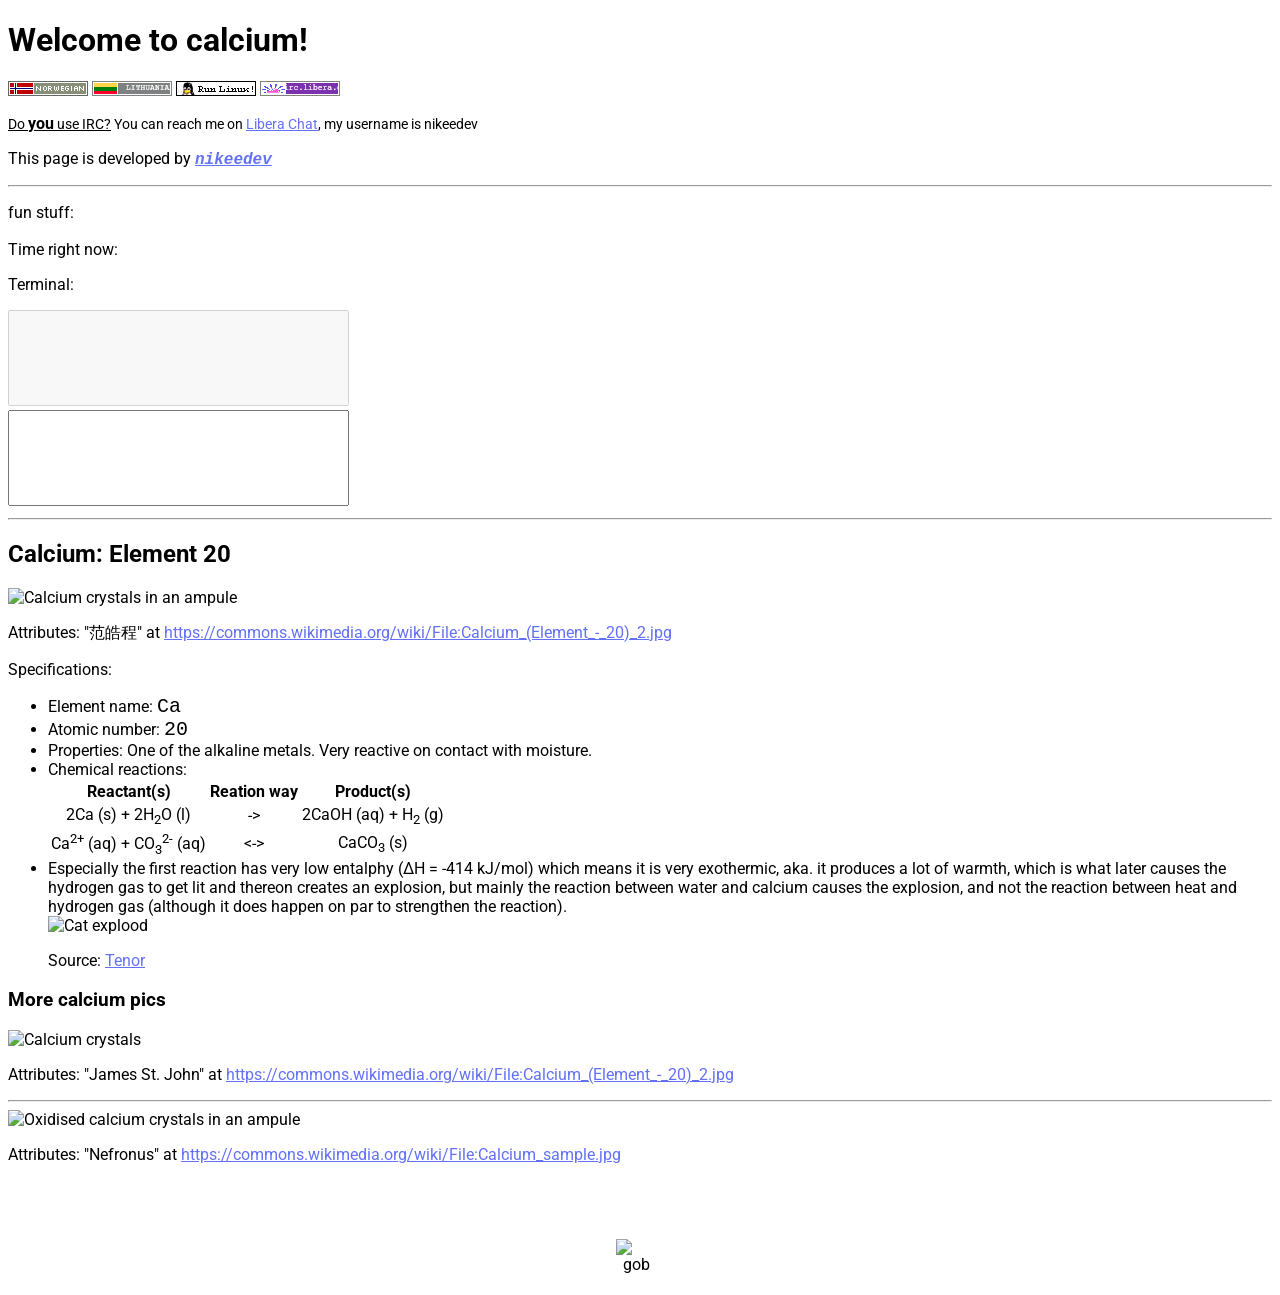
==== about.html @ b08d67dd "'update'" ====
<!DOCTYPE html>

<html lang="en">
    <head>
        <title>calcium</title>
        <meta charset="utf-8">
        <meta name="viewport" content="width=device-width, initial-scale=1.0" />
        
        <link rel="stylesheet" href="style.css">

        <meta property="og:title" content="calcium" />
        <meta name="og:description" content="calcium is a cool metal.">
        <meta property="og:url" content="http://calcium.inf105.org/about.html" />
        <meta property="og:image" content="https://thumb.wikimedia.org/wikipedia/commons/thumb/3/32/Calcium_%28Element_-_20%29_2.jpg/1920px-Calcium_%28Element_-_20%29_2.jpg" />
        <meta property="og:image:height" content="500" />
        <meta property="og:image:weight" content="500" />


    </head>

    <body>
        <!-- Web badges :DD --> 
        <h1>Welcome to calcium!</h1>
        <img alt="norwegian website" src="[data-uri]">
        <img alt="lithuanian website" src="lit.gif">
        <img alt="run linux!" src="[data-uri]">
        <img alt="irc.libera.chat" src="irc.gif">
	<p style="font-size: 14px;"><span style="text-decoration:underline;">Do <span style="font-weight: bolder; font-size: 16px;">you</span> use IRC?</span> You can reach me on <a href="https://libera.chat">Libera Chat</a>, my username is nikeedev</p>
	<p style="font-size: 16px;">This page is developed by <em style="font-family: monospace; font-weight: bolder;"><a href="https://nikee.dev">nikeedev</a></em></p>

	<hr>
	<p>fun stuff:</p>
	<p>Time right now: <span id="time"></span></p>
	
	<p>Terminal:</p> 

    <textarea id="out" rows="6" cols="40" style="overflow: auto;" disabled></textarea>
    <br>
	<textarea id="terminal" rows="6" cols="40" style="overflow: auto;"></textarea>
	
	<!-- <p>Fancy font thingy: <br><span id="fancy">antidissetablishmentarianism</span></p> -->
	<hr>


        <h2>Calcium: Element 20</h2> 
        <img alt="Calcium crystals in an ampule" src="https://thumb.wikimedia.org/wikipedia/commons/thumb/1/17/Calcium_crystals_in_ampoule_cropped.jpg/1920px-Calcium_crystals_in_ampoule_cropped.jpg" width="250">
        <p>Attributes: "&#x8303;&#x7693;&#x7A0B;" at <a href="https://commons.wikimedia.org/wiki/File:Calcium_crystals_in_ampoule_cropped.jpg">https://commons.wikimedia.org/wiki/File:Calcium_(Element_-_20)_2.jpg</a></p> 
        <p>Specifications:</p>
        <ul>
            <li>Element name: <span style="font-family: monospace;font-size: 20px;">Ca</span></li>
            <li>Atomic number: <span style="font-family: monospace;font-size: 20px;">20</span></li>
            <li>Properties: One of the alkaline metals. Very reactive on contact with moisture.</li>
            <li>Chemical reactions:
                <table style="text-align: center;">
                    <thead>
                        <tr>
                            <th>Reactant(s)</th>
                            <th>Reation way</th>
                            <th>Product(s)</th>
                        </tr>
                    </thead>
                    <tbody>
                        <tr>
                            <td>2Ca (s) + 2H<sub>2</sub>O (l)</td>
                            <td>-&gt;</td>
                            <td>2CaOH (aq) + H<sub>2</sub> (g)</td>
                        </tr>
                        <tr>
                            <td>Ca<sup>2+</sup> (aq) + CO<sub>3</sub><sup>2-</sup> (aq)</td>
                            <td>&lt;-&gt;</td>
                            <td>CaCO<sub>3</sub> (s)</td>
                        </tr>
                    </tbody>
                </table>
            </li> 
            <li>
                Especially the first reaction has very low entalphy (ΔH = -414 kJ/mol) which means it is very exothermic, aka. it produces a lot of warmth, which is what later causes the hydrogen gas to get lit and thereon creates an explosion, but mainly the reaction between water and calcium causes the explosion, and not the reaction between heat and hydrogen gas (although it does happen on par to strengthen the reaction).
                <br>
                <img src="https://i.giphy.com/tZmrqsqclG6ORPxC2l.webp" alt="Cat explood" width="200">
                <p>Source: <a href="https://tenor.com/en-GB/view/cat-cats-explosion-explodes-cat-explodes-gif-10131775219258044191">Tenor</a></p>
            </li>
        </ul>

        <h3>More calcium pics</h3>
        <img alt="Calcium crystals" src="https://thumb.wikimedia.org/wikipedia/commons/thumb/3/32/Calcium_%28Element_-_20%29_2.jpg/1920px-Calcium_%28Element_-_20%29_2.jpg" width=400>
        <p>Attributes: "James St. John" at <a href="https://commons.wikimedia.org/wiki/File:Calcium_(Element_-_20)_2.jpg">https://commons.wikimedia.org/wiki/File:Calcium_(Element_-_20)_2.jpg</a></p>
        <hr>
        <img alt="Oxidised calcium crystals in an ampule" src="https://thumb.wikimedia.org/wikipedia/commons/thumb/2/27/Calcium_sample.jpg/1920px-Calcium_sample.jpg" width=400>
        <p>Attributes: "Nefronus" at <a href="https://commons.wikimedia.org/wiki/File:Calcium_sample.jpg">https://commons.wikimedia.org/wiki/File:Calcium_sample.jpg</a></p>
	
	<br>
	<img id="gob" alt="gob" src="https://cdn.discordapp.com/emojis/1170029972740640778.webp?size=160&animated=true" width=40>
	<script src="main.js"></script>
    </body>
</html>
---- style.css ----
@import url('https://fonts.googleapis.com/css2?family=Roboto:ital,wght@0,100..900;1,100..900&display=swap');
@import url('https://fonts.googleapis.com/css2?family=Roboto+Mono:ital,wght@0,100..700;1,100..700&family=Roboto:ital,wght@0,100..900;1,100..900&display=swap');

/*
@import url('https://fonts.googleapis.com/css2?family=Ballet:opsz@16..72&family=Herr+Von+Muellerhoff&family=Hurricane&family=Mea+Culpa&family=Miss+Fajardose&family=Monsieur+La+Doulaise&family=Mr+De+Haviland&family=Mrs+Saint+Delafield&family=Ruthie&family=WindSong:wght@400;500&display=swap');
*/

:root {
    --main-color: #6271f7;
    --back-color: #79bfe8;
    --bottom-color: var(--back-color);
    --top-color: var(--main-color);
    --text-color: var(--main-color);
    --name: var(--back-color);
    --link-color: var(--main-color);
    --link-menubar: var(--back-color);
}

html {
    /*color: var(--main-color);*/
    /*background-color: var(--back-color);*/
    font-family: "Roboto", sans-serif;
}

a:any-link {
    color: var(--main-color);
}


#time {
	font-weight: bold;
	color: var(--main-color);
	font-family: "Roboto Mono";
}

#fancy {
	font-size: 20px;
	font-style: italic;

	margin: 50px;
}

#gob {
        position: absolute;
        left: 45vw;
        text-align: center;

        margin: 20px;
	padding: 20px;
} 

#terminal, #out {
	resize: none;
}

#out {

}
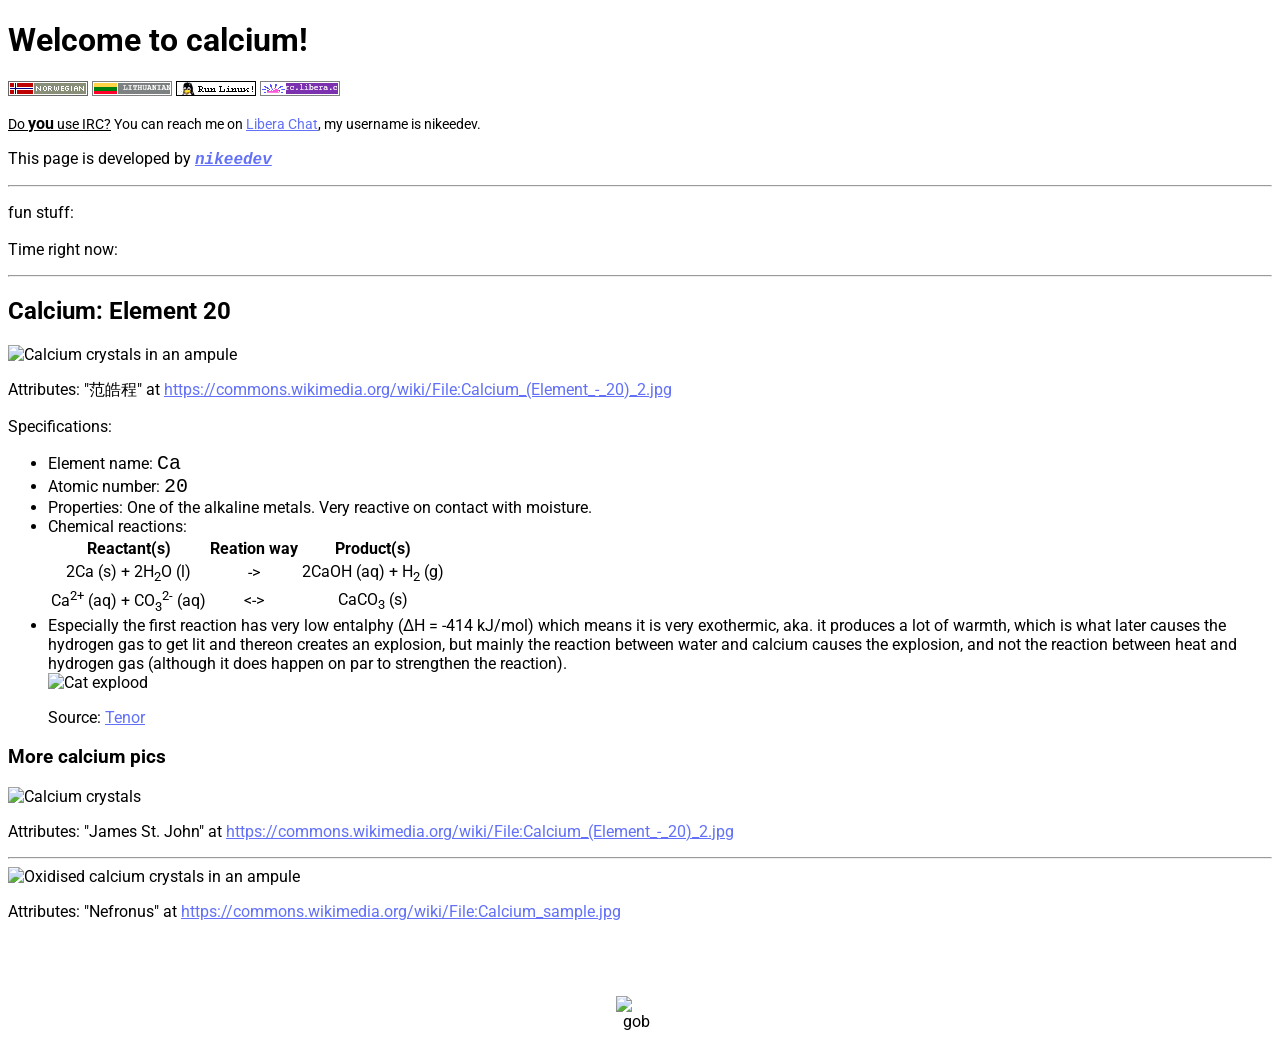
==== commit c731b786: "'update'" ====
--- a/about.html
+++ b/about.html
@@ -21,25 +21,25 @@
     <body>
         <!-- Web badges :DD --> 
         <h1>Welcome to calcium!</h1>
-        <img alt="norwegian website" src="[data-uri]">
+        <img alt="norwegian website" src="nor.gif">
         <img alt="lithuanian website" src="lit.gif">
-        <img alt="run linux!" src="[data-uri]">
+        <img alt="run linux!" src="linux.png">
         <img alt="irc.libera.chat" src="irc.gif">
-	<p style="font-size: 14px;"><span style="text-decoration:underline;">Do <span style="font-weight: bolder; font-size: 16px;">you</span> use IRC?</span> You can reach me on <a href="https://libera.chat">Libera Chat</a>, my username is nikeedev</p>
-	<p style="font-size: 16px;">This page is developed by <em style="font-family: monospace; font-weight: bolder;"><a href="https://nikee.dev">nikeedev</a></em></p>
 
-	<hr>
-	<p>fun stuff:</p>
-	<p>Time right now: <span id="time"></span></p>
-	
-	<p>Terminal:</p> 
+        <p style="font-size: 14px;"><span style="text-decoration:underline;">Do <b style="font-size: 16px;">you</b> use IRC?</span> You can reach me on <a href="https://libera.chat">Libera Chat</a>, my username is nikeedev.</p>
+        <p style="font-size: 16px;">This page is developed by <em style="font-family: monospace; font-weight: bolder;"><a href="https://nikee.dev">nikeedev</a></em></p>
 
-    <textarea id="out" rows="6" cols="40" style="overflow: auto;" disabled></textarea>
-    <br>
-	<textarea id="terminal" rows="6" cols="40" style="overflow: auto;"></textarea>
-	
-	<!-- <p>Fancy font thingy: <br><span id="fancy">antidissetablishmentarianism</span></p> -->
-	<hr>
+        <hr>
+        <p>fun stuff:</p>
+        <p>Time right now: <span id="time"></span></p>
+        
+        <!-- <p>Terminal:</p> 
+
+        <textarea id="out" rows="6" cols="40" style="overflow: auto;" disabled></textarea>
+        <br>
+        <textarea id="terminal" rows="6" cols="40" style="overflow: auto;"></textarea>-->
+    	<!-- <p>Fancy font thingy: <br><span id="fancy">antidissetablishmentarianism</span></p> -->
+	    <hr>
 
 
         <h2>Calcium: Element 20</h2> 
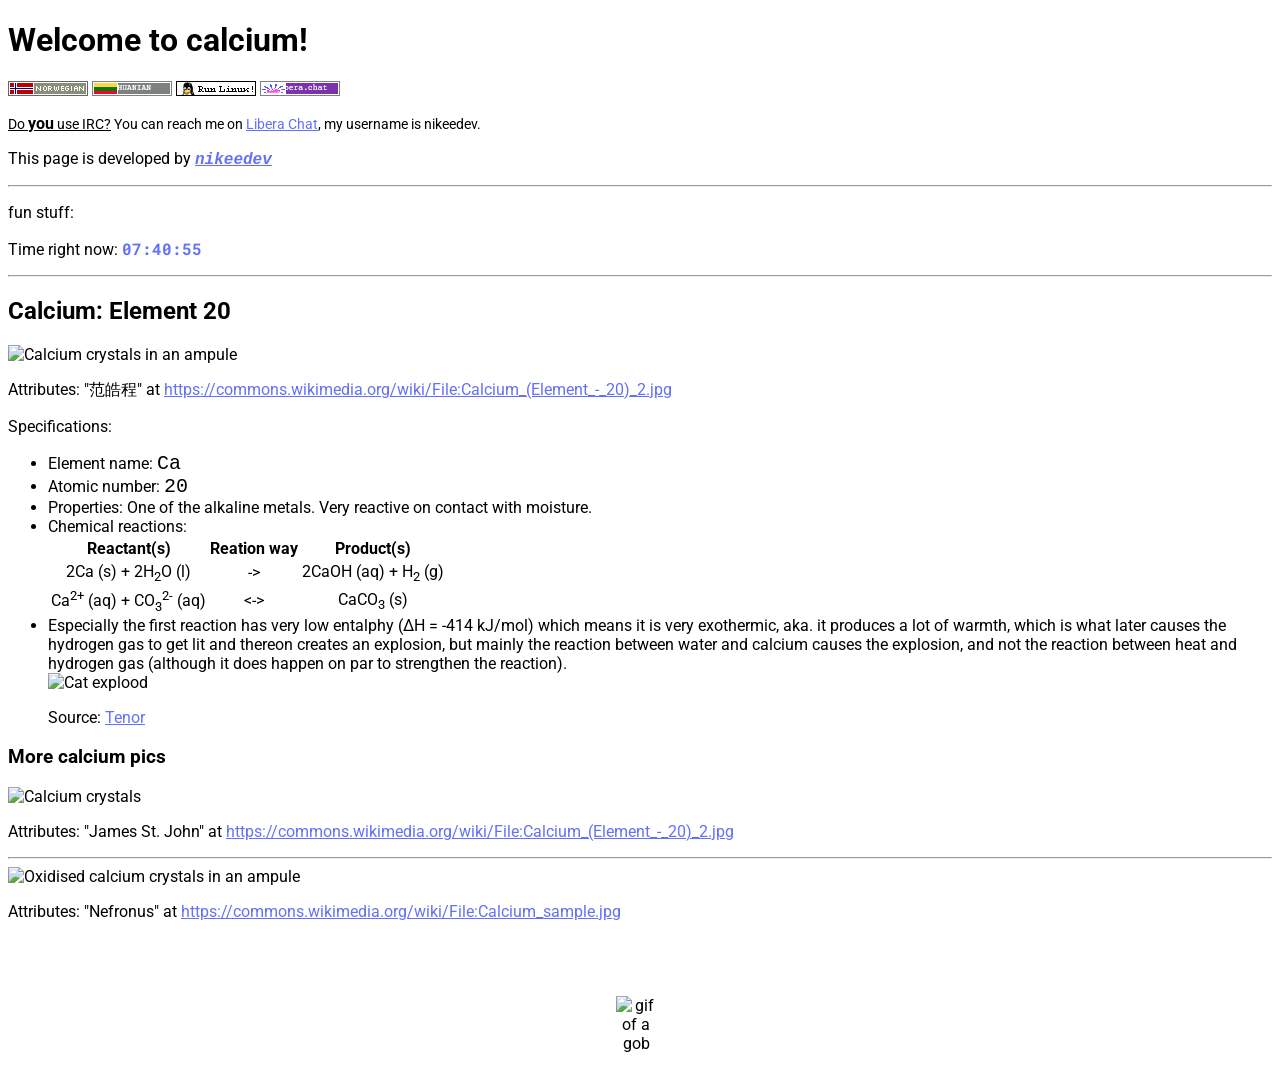
==== commit 79470319: "'update'" ====
--- a/about.html
+++ b/about.html
@@ -8,10 +8,12 @@
         
         <link rel="stylesheet" href="style.css">
 
+        <link rel="icon" href="assets/calcium.ico">
+
         <meta property="og:title" content="calcium" />
         <meta name="og:description" content="calcium is a cool metal.">
         <meta property="og:url" content="http://calcium.inf105.org/about.html" />
-        <meta property="og:image" content="https://thumb.wikimedia.org/wikipedia/commons/thumb/3/32/Calcium_%28Element_-_20%29_2.jpg/1920px-Calcium_%28Element_-_20%29_2.jpg" />
+        <meta property="og:image" content="https://calcium.inf105.org/assets/calcium.png" />
         <meta property="og:image:height" content="500" />
         <meta property="og:image:weight" content="500" />
 
@@ -21,10 +23,10 @@
     <body>
         <!-- Web badges :DD --> 
         <h1>Welcome to calcium!</h1>
-        <img alt="norwegian website" src="nor.gif">
-        <img alt="lithuanian website" src="lit.gif">
-        <img alt="run linux!" src="linux.png">
-        <img alt="irc.libera.chat" src="irc.gif">
+        <img alt="norwegian website" src="assets/nor.gif">
+        <img alt="lithuanian website" src="assets/lit.gif">
+        <img alt="run linux!" src="assets/linux.png">
+        <img alt="irc.libera.chat" src="assets/irc.gif">
 
         <p style="font-size: 14px;"><span style="text-decoration:underline;">Do <b style="font-size: 16px;">you</b> use IRC?</span> You can reach me on <a href="https://libera.chat">Libera Chat</a>, my username is nikeedev.</p>
         <p style="font-size: 16px;">This page is developed by <em style="font-family: monospace; font-weight: bolder;"><a href="https://nikee.dev">nikeedev</a></em></p>
@@ -89,7 +91,7 @@
         <p>Attributes: "Nefronus" at <a href="https://commons.wikimedia.org/wiki/File:Calcium_sample.jpg">https://commons.wikimedia.org/wiki/File:Calcium_sample.jpg</a></p>
 	
 	<br>
-	<img id="gob" alt="gob" src="https://cdn.discordapp.com/emojis/1170029972740640778.webp?size=160&animated=true" width=40>
+	<img id="gob" alt="gif of a gob" src="https://cdn.discordapp.com/emojis/1170029972740640778.webp?size=160&animated=true" width=40>
 	<script src="main.js"></script>
     </body>
 </html>
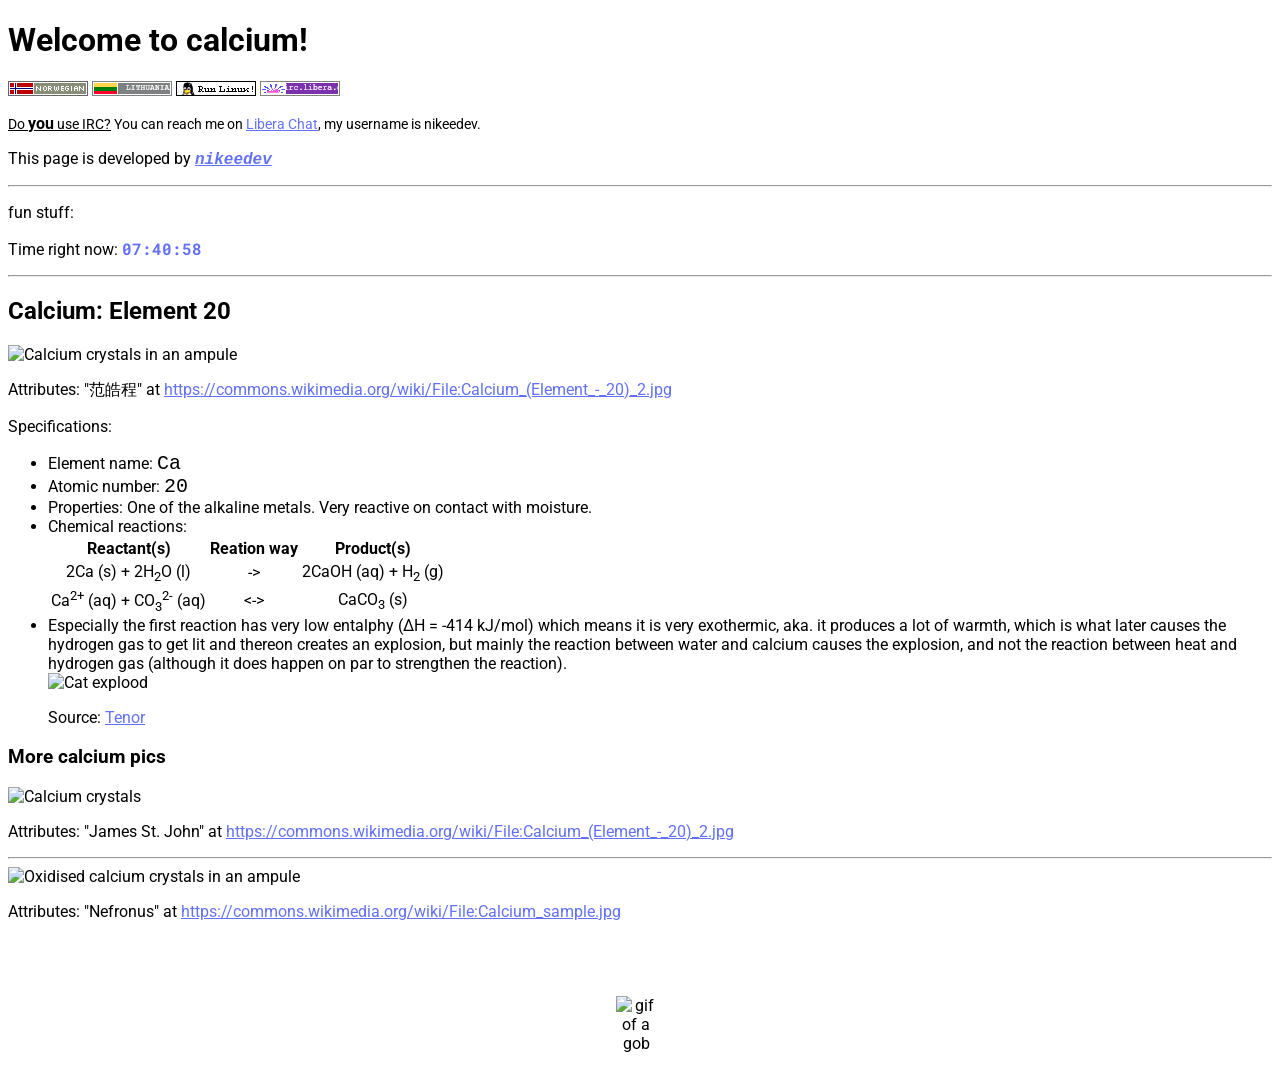
==== commit d8e06525: "'update'" ====
--- a/about.html
+++ b/about.html
@@ -23,10 +23,10 @@
     <body>
         <!-- Web badges :DD --> 
         <h1>Welcome to calcium!</h1>
-        <img alt="norwegian website" src="assets/nor.gif">
-        <img alt="lithuanian website" src="assets/lit.gif">
-        <img alt="run linux!" src="assets/linux.png">
-        <img alt="irc.libera.chat" src="assets/irc.gif">
+        <img alt="This is a Norwegian website." src="assets/nor.gif">
+        <img alt="This also a Lithuanian website." src="assets/lit.gif">
+        <img alt="Run linux! Best option" src="assets/linux.png">
+        <img alt="Use IRC :), irc.libera.chat" src="assets/irc.gif">
 
         <p style="font-size: 14px;"><span style="text-decoration:underline;">Do <b style="font-size: 16px;">you</b> use IRC?</span> You can reach me on <a href="https://libera.chat">Libera Chat</a>, my username is nikeedev.</p>
         <p style="font-size: 16px;">This page is developed by <em style="font-family: monospace; font-weight: bolder;"><a href="https://nikee.dev">nikeedev</a></em></p>
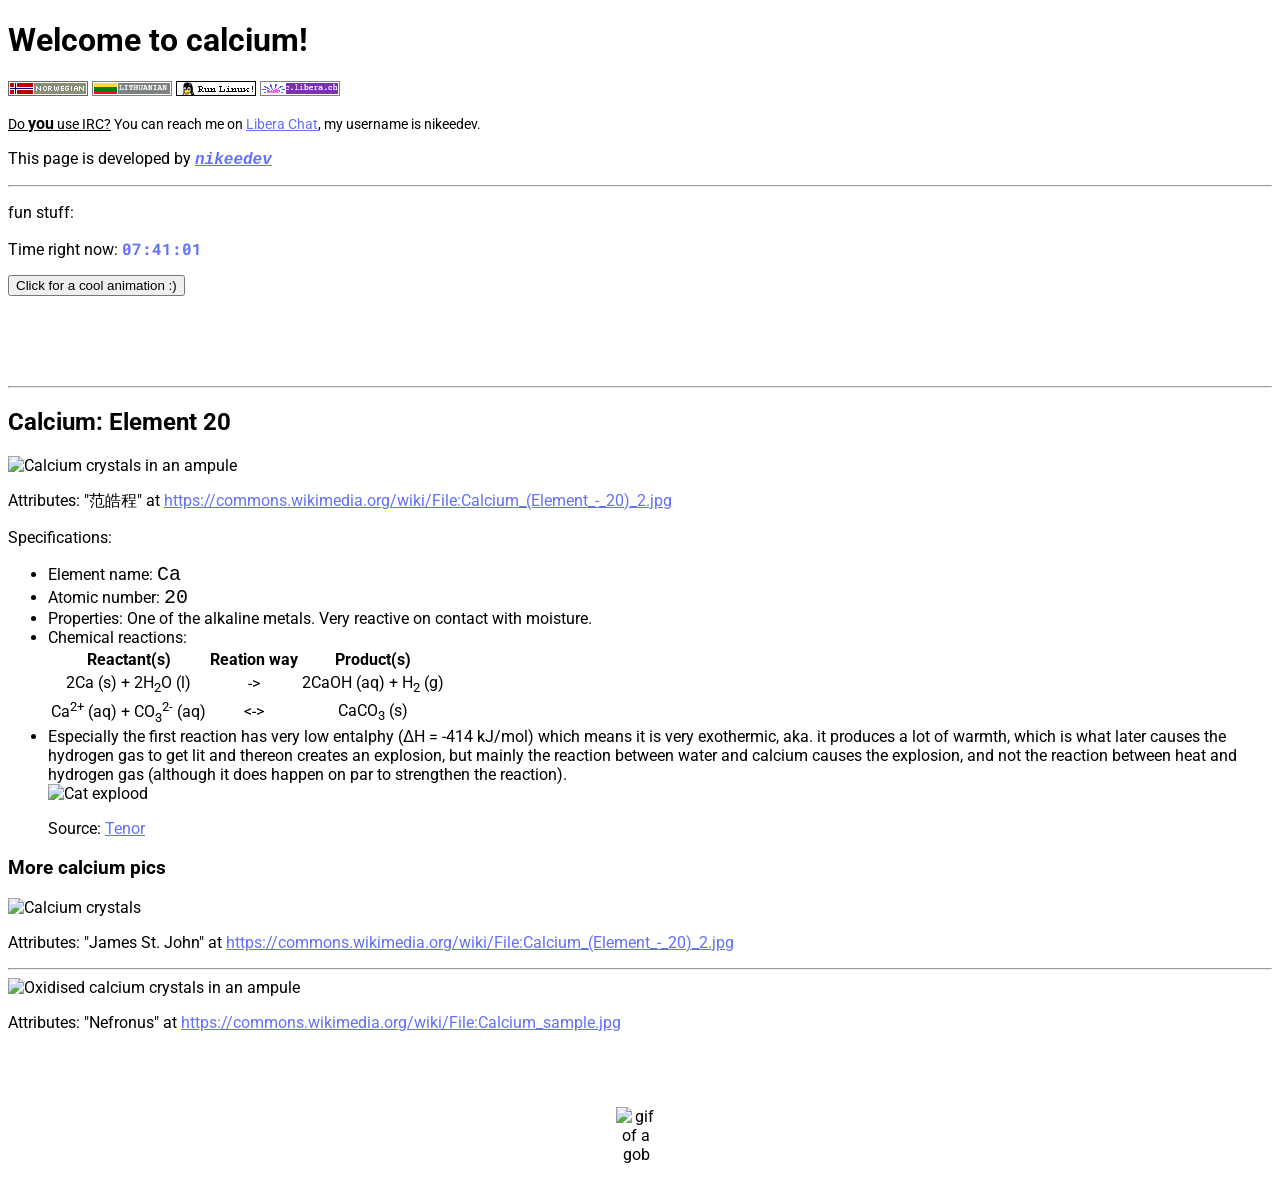
==== commit f10a914f: "'update'" ====
--- a/about.html
+++ b/about.html
@@ -35,6 +35,8 @@
         <p>fun stuff:</p>
         <p>Time right now: <span id="time"></span></p>
         
+        <button id="cool_anim">Click for a cool animation :)</button>
+        <div id="box"></div>
         <!-- <p>Terminal:</p> 
 
         <textarea id="out" rows="6" cols="40" style="overflow: auto;" disabled></textarea>
--- a/style.css
+++ b/style.css
@@ -41,14 +41,56 @@
 }
 
 #gob {
-        position: absolute;
-        left: 45vw;
-        text-align: center;
+    position: absolute;
+    left: 45vw;
+    text-align: center;
 
-        margin: 20px;
-	padding: 20px;
+    margin: 20px;
+    padding: 20px;
 } 
 
+#box {
+    margin: 20px;
+
+    border-radius: 10px;
+    height: 50px;
+    width: 50px;
+    background-color: #ffffff;
+    position: static;
+
+}
+
+.anim {
+    animation: frem-og-tilbake 5s normal;
+}
+
+@keyframes frem-og-tilbake {
+    0% {
+        background-color: #ffffff;
+        transform: rotate(45deg);
+    }
+    25% {
+        background-color: #5e76ff;
+        border-radius: 10px;
+        transform: rotate(90deg);
+    }
+    50% {
+        background-color: #000000;
+        border-radius: 50px;
+        transform: rotate(180deg);
+    }
+    75% {
+        background-color: #5e76ff;
+        border-radius: 10px;
+        transform: rotate(270deg);
+    }
+    100% {
+        background-color: #ffffff;
+        transform: rotate(360deg);
+    }
+}
+
+/*
 #terminal, #out {
 	resize: none;
 }
@@ -56,3 +98,4 @@
 #out {
 
 }
+*/
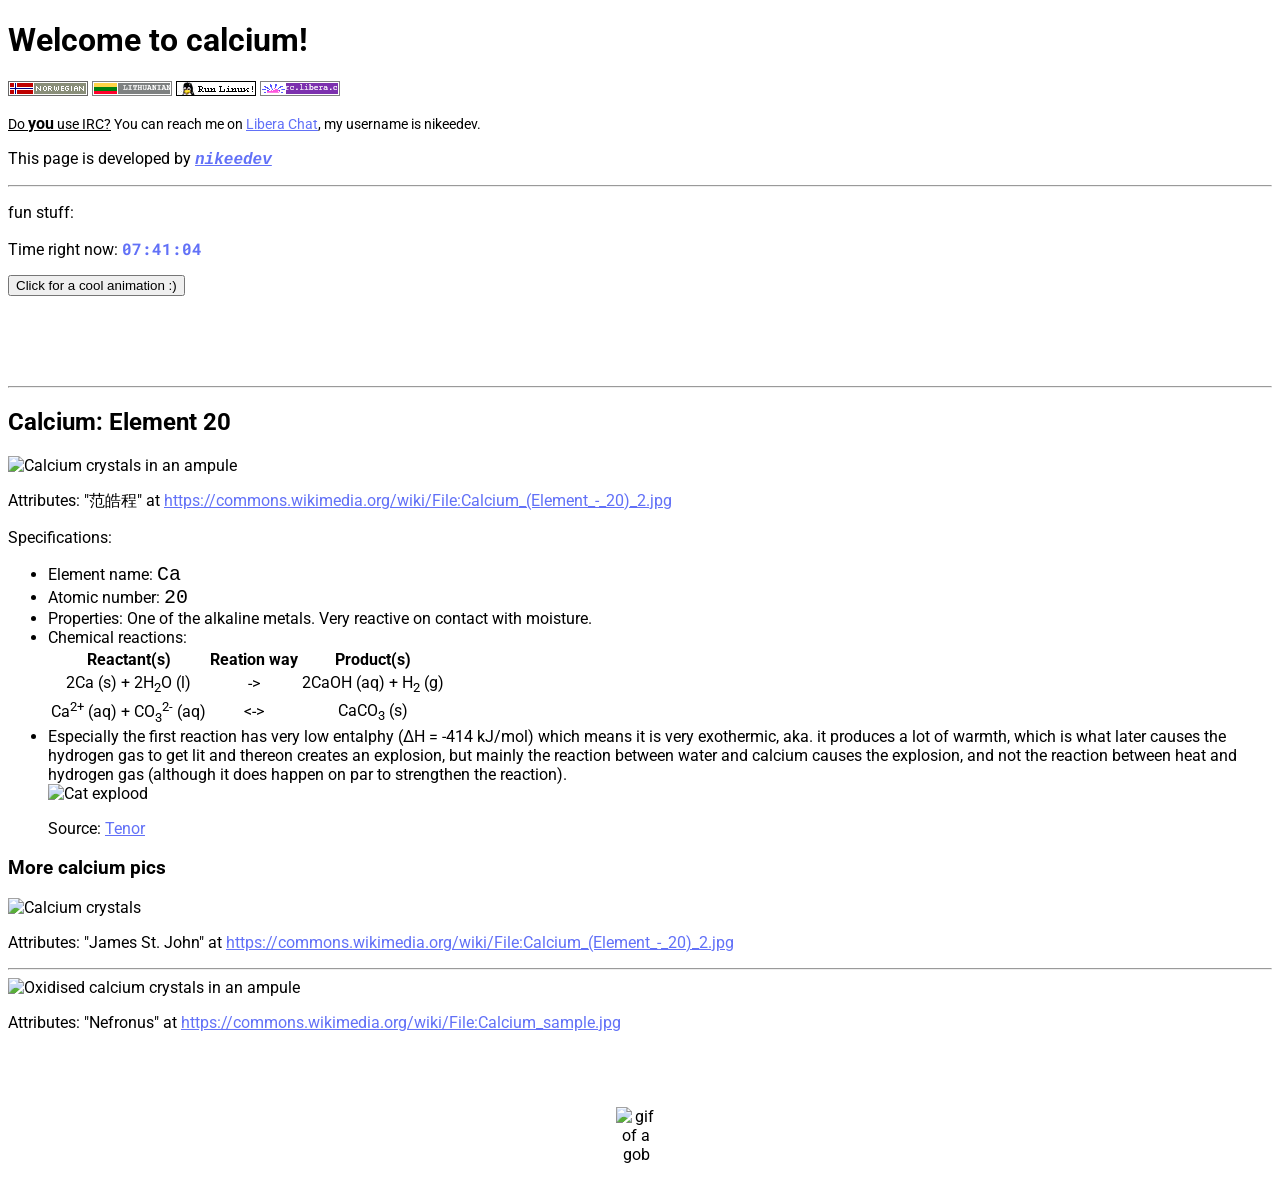
==== commit 0bc05570: "'update'" ====
--- a/about.html
+++ b/about.html
@@ -86,14 +86,14 @@
         </ul>
 
         <h3>More calcium pics</h3>
-        <img alt="Calcium crystals" src="https://thumb.wikimedia.org/wikipedia/commons/thumb/3/32/Calcium_%28Element_-_20%29_2.jpg/1920px-Calcium_%28Element_-_20%29_2.jpg" width=400>
+        <img alt="Calcium crystals" src="https://thumb.wikimedia.org/wikipedia/commons/thumb/3/32/Calcium_%28Element_-_20%29_2.jpg/1920px-Calcium_%28Element_-_20%29_2.jpg" width="100%">
         <p>Attributes: "James St. John" at <a href="https://commons.wikimedia.org/wiki/File:Calcium_(Element_-_20)_2.jpg">https://commons.wikimedia.org/wiki/File:Calcium_(Element_-_20)_2.jpg</a></p>
         <hr>
-        <img alt="Oxidised calcium crystals in an ampule" src="https://thumb.wikimedia.org/wikipedia/commons/thumb/2/27/Calcium_sample.jpg/1920px-Calcium_sample.jpg" width=400>
+        <img alt="Oxidised calcium crystals in an ampule" src="https://thumb.wikimedia.org/wikipedia/commons/thumb/2/27/Calcium_sample.jpg/1920px-Calcium_sample.jpg" width="100%">
         <p>Attributes: "Nefronus" at <a href="https://commons.wikimedia.org/wiki/File:Calcium_sample.jpg">https://commons.wikimedia.org/wiki/File:Calcium_sample.jpg</a></p>
 	
 	<br>
-	<img id="gob" alt="gif of a gob" src="https://cdn.discordapp.com/emojis/1170029972740640778.webp?size=160&animated=true" width=40>
+	<img id="gob" alt="gif of a gob" src="https://cdn.discordapp.com/emojis/1170029972740640778.webp?size=160&animated=true" width="40px">
 	<script src="main.js"></script>
     </body>
 </html>
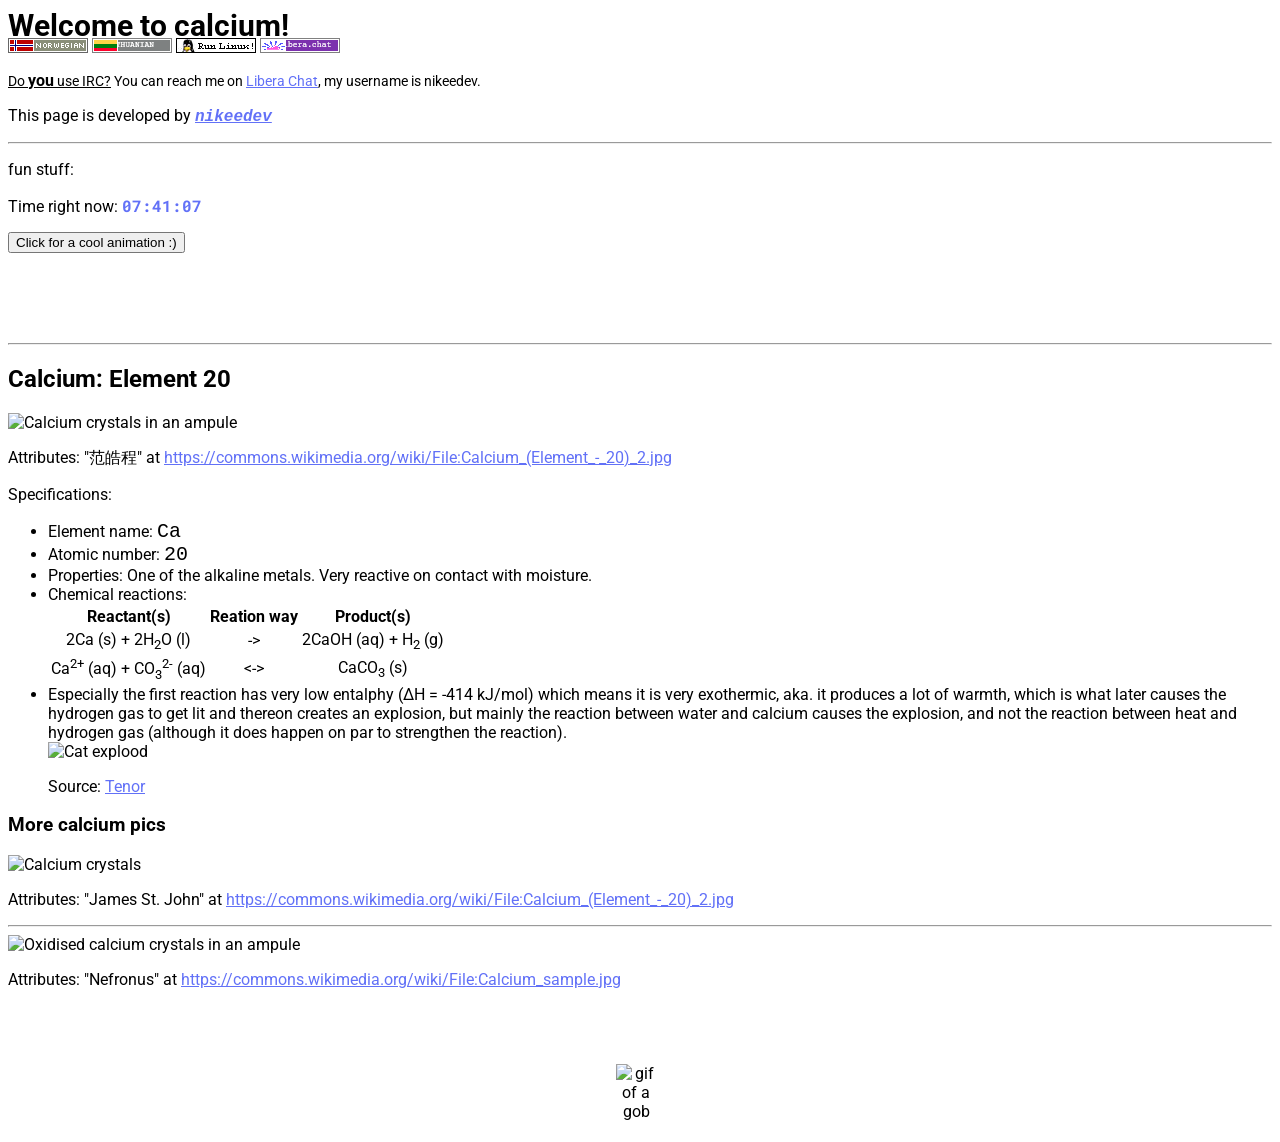
==== commit 078dd89f: "'update'" ====
--- a/about.html
+++ b/about.html
@@ -22,7 +22,7 @@
 
     <body>
         <!-- Web badges :DD --> 
-        <h1>Welcome to calcium!</h1>
+        <h2 class="header">Welcome to calcium!</h2>
         <img alt="This is a Norwegian website." src="assets/nor.gif">
         <img alt="This also a Lithuanian website." src="assets/lit.gif">
         <img alt="Run linux! Best option" src="assets/linux.png">
--- a/style.css
+++ b/style.css
@@ -8,12 +8,6 @@
 :root {
     --main-color: #6271f7;
     --back-color: #79bfe8;
-    --bottom-color: var(--back-color);
-    --top-color: var(--main-color);
-    --text-color: var(--main-color);
-    --name: var(--back-color);
-    --link-color: var(--main-color);
-    --link-menubar: var(--back-color);
 }
 
 html {
@@ -26,6 +20,11 @@
     color: var(--main-color);
 }
 
+h2.header {
+    margin-bottom: -5px;
+    margin-top: 5px;
+    font-size: 30px;
+}
 
 #time {
 	font-weight: bold;
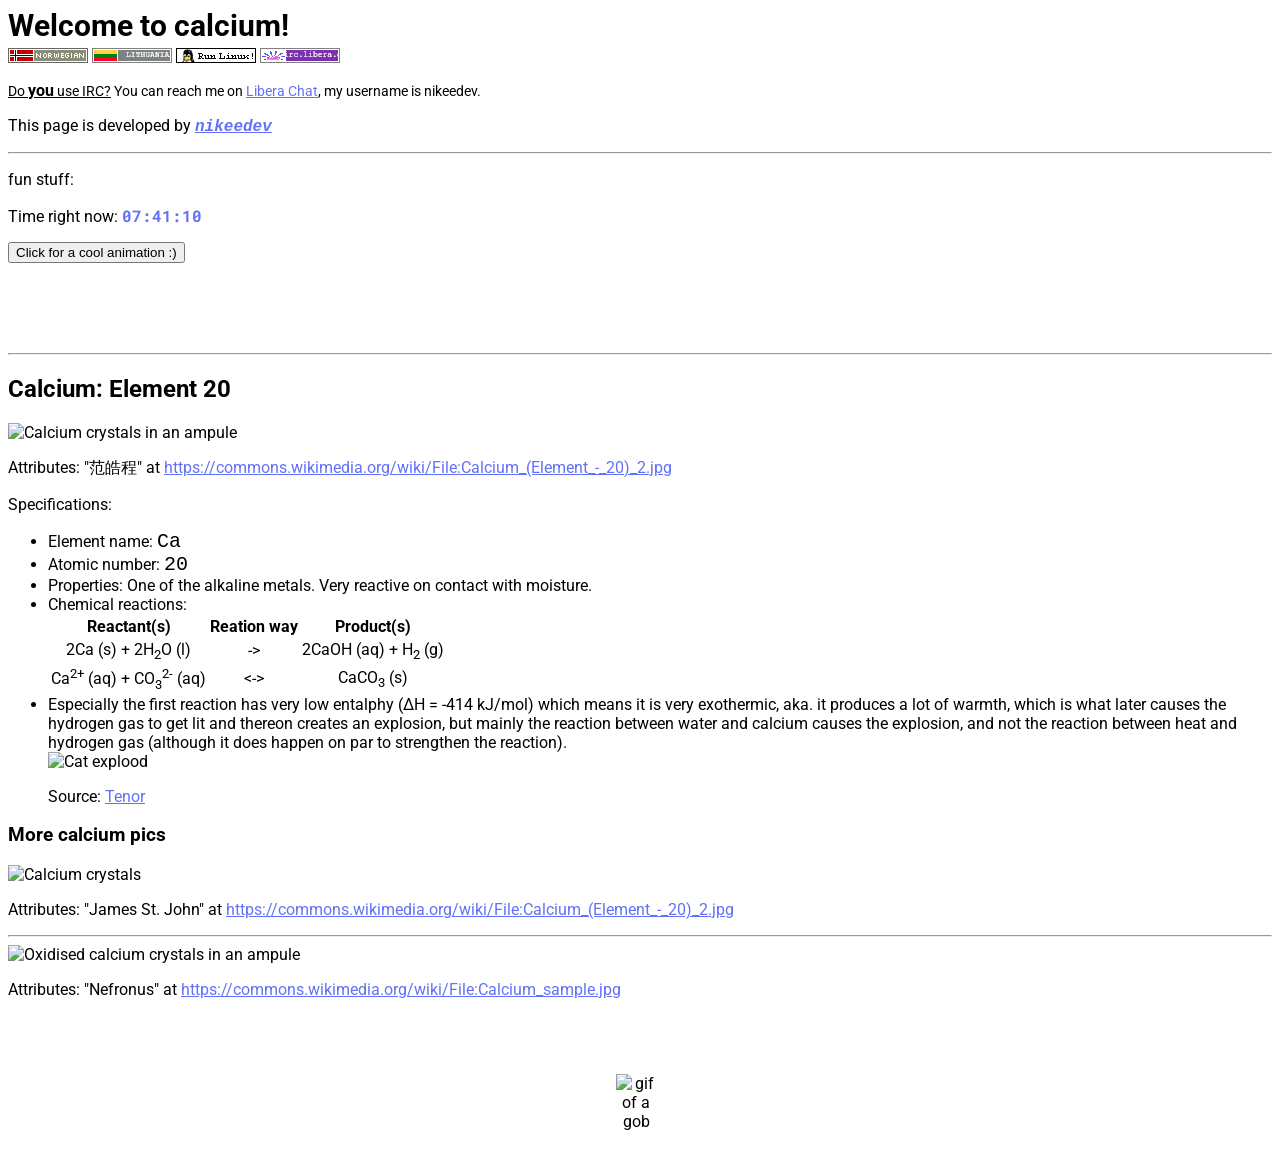
==== commit 07ea538f: "'update'" ====
--- a/about.html
+++ b/about.html
@@ -86,10 +86,10 @@
         </ul>
 
         <h3>More calcium pics</h3>
-        <img alt="Calcium crystals" src="https://thumb.wikimedia.org/wikipedia/commons/thumb/3/32/Calcium_%28Element_-_20%29_2.jpg/1920px-Calcium_%28Element_-_20%29_2.jpg" width="100%">
+        <img alt="Calcium crystals" src="https://thumb.wikimedia.org/wikipedia/commons/thumb/3/32/Calcium_%28Element_-_20%29_2.jpg/1920px-Calcium_%28Element_-_20%29_2.jpg" width="60%">
         <p>Attributes: "James St. John" at <a href="https://commons.wikimedia.org/wiki/File:Calcium_(Element_-_20)_2.jpg">https://commons.wikimedia.org/wiki/File:Calcium_(Element_-_20)_2.jpg</a></p>
         <hr>
-        <img alt="Oxidised calcium crystals in an ampule" src="https://thumb.wikimedia.org/wikipedia/commons/thumb/2/27/Calcium_sample.jpg/1920px-Calcium_sample.jpg" width="100%">
+        <img alt="Oxidised calcium crystals in an ampule" src="https://thumb.wikimedia.org/wikipedia/commons/thumb/2/27/Calcium_sample.jpg/1920px-Calcium_sample.jpg" width="60%">
         <p>Attributes: "Nefronus" at <a href="https://commons.wikimedia.org/wiki/File:Calcium_sample.jpg">https://commons.wikimedia.org/wiki/File:Calcium_sample.jpg</a></p>
 	
 	<br>
--- a/style.css
+++ b/style.css
@@ -21,7 +21,7 @@
 }
 
 h2.header {
-    margin-bottom: -5px;
+    margin-bottom: 5px;
     margin-top: 5px;
     font-size: 30px;
 }
